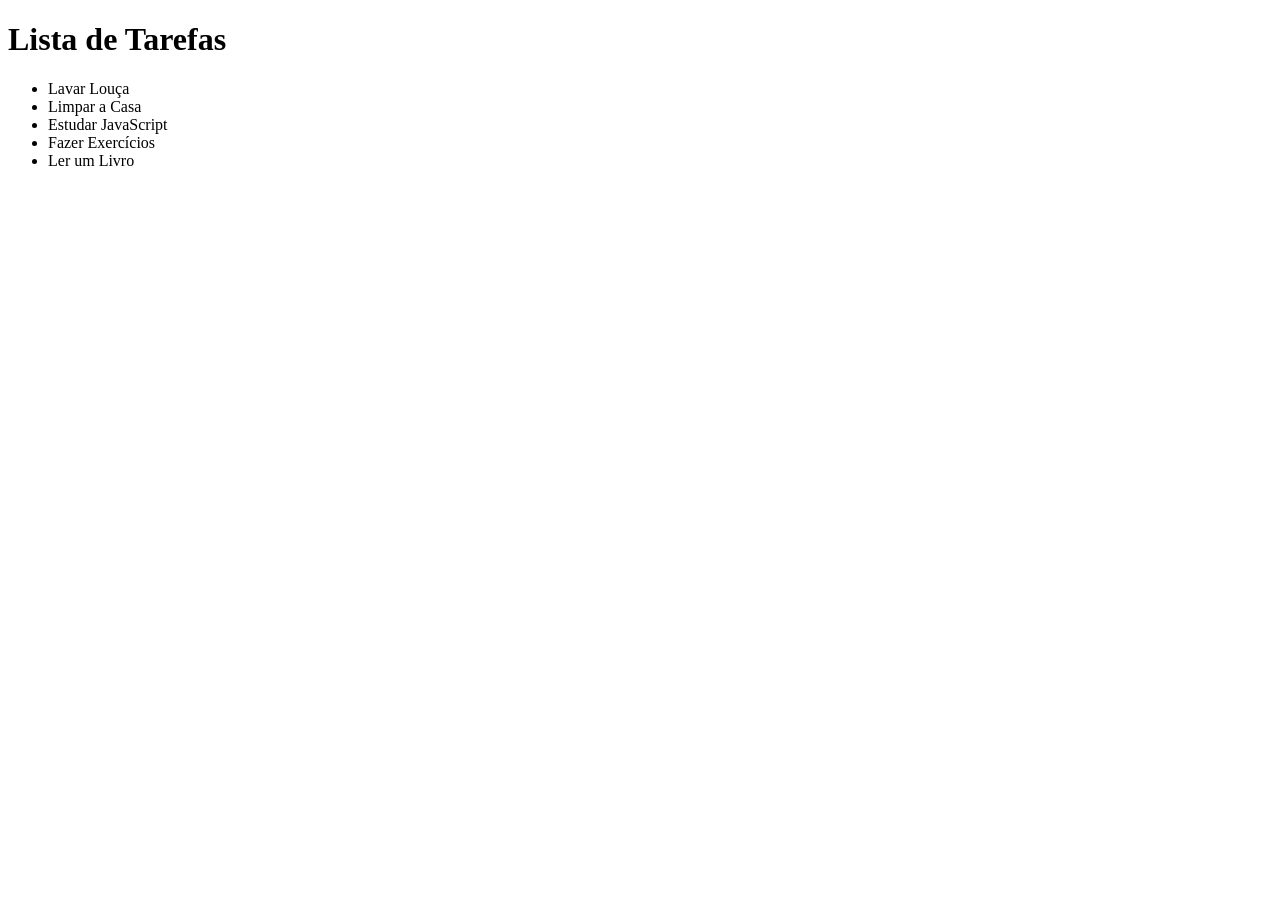
==== 04-fundamentos-js/array-dom/index.html @ c4c3e095 "Exercicio de lista de tarefas com JavaScript" ====
<!DOCTYPE html>
<html lang="pt-BR">
<head>
    <meta charset="UTF-8">
    <title>Manipulação de Arrays e DOM</title>
    <link rel="stylesheet" href="style.css">
</head>
<body>
    <main>
        <h1>Lista de Tarefas</h1>
        <ul id="lista-tarefas"></ul>
    </main>
    <script src="script.js"></script>
</body>
</html>
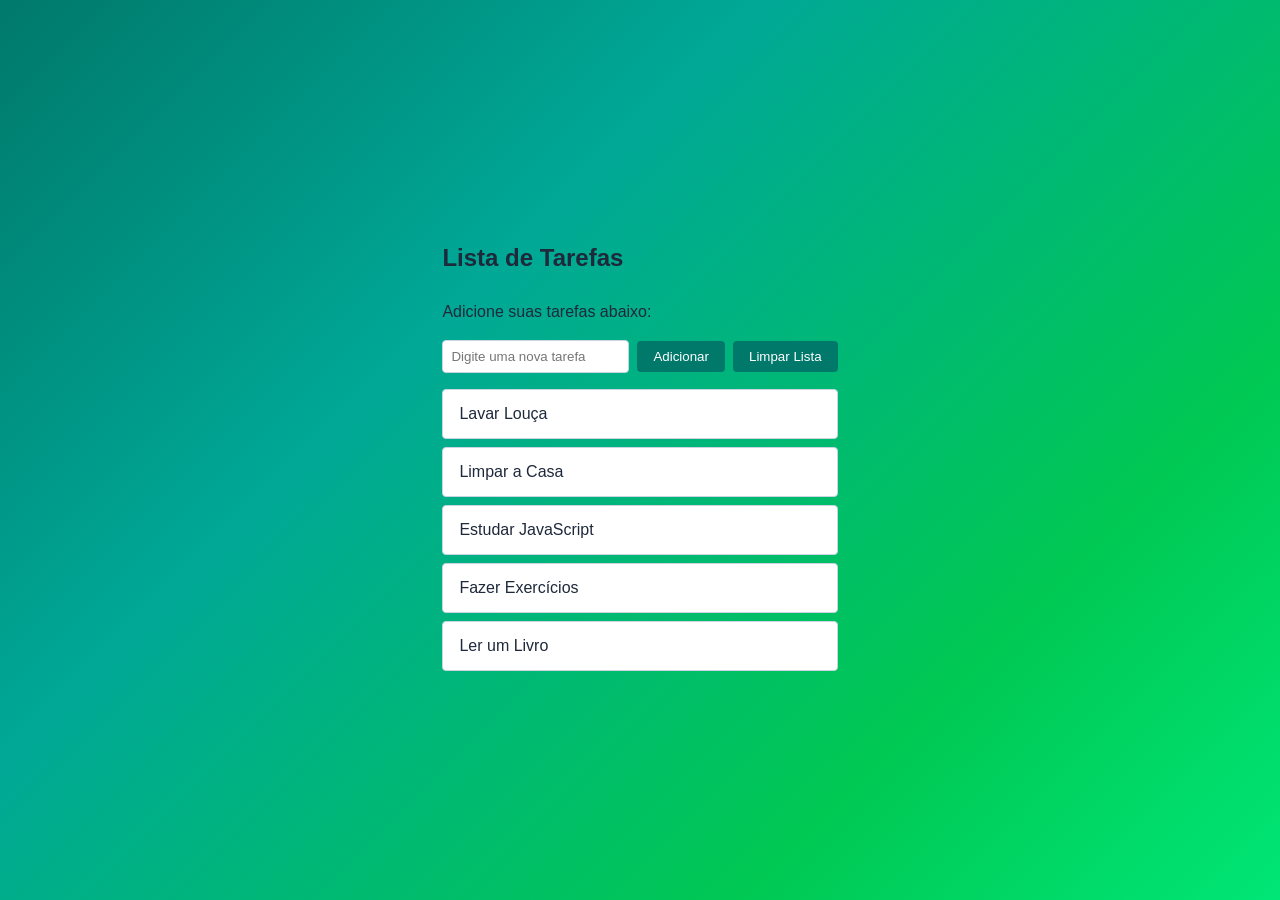
==== commit b405c946: "Resolução com com css incluso" ====
--- a/04-fundamentos-js/array-dom/index.html
+++ b/04-fundamentos-js/array-dom/index.html
@@ -6,9 +6,19 @@
     <link rel="stylesheet" href="style.css">
 </head>
 <body>
-    <main>
-        <h1>Lista de Tarefas</h1>
-        <ul id="lista-tarefas"></ul>
+    <main class="container">
+        <section class="cartao">
+            <h1>Lista de Tarefas</h1>
+            <p>Adicione suas tarefas abaixo:</p>
+            <div class="linha-entrada">
+                <input type="text" id="campo-tarefa" placeholder="Digite uma nova tarefa">
+                <button id="botao-adicionar">Adicionar</button>
+                <button id="botao-limpar">Limpar Lista</button>
+            </div>
+            <div class="lista-tarefas">
+                <ul id="lista-tarefas"></ul>
+            </div>
+        </section>
     </main>
     <script src="script.js"></script>
 </body>
--- a/04-fundamentos-js/array-dom/style.css
+++ b/04-fundamentos-js/array-dom/style.css
@@ -0,0 +1,78 @@
+html {
+    font-size: 16px; /* Referencial de 1rem = 16px */
+    box-sizing: border-box; /* 1. Define o padrão inteligente no topo da aplicação */
+}
+
+*, *::before, *::after {
+    box-sizing: inherit; /* 2. Diz para todos os elementos herdarem o comportamento do pai */
+}
+
+body {
+    margin: 0;
+    font-family: Arial, Helvetica, sans-serif;
+    color: #1e293b;
+    line-height: 1.5;
+    /* Fundo gradiente linear suave inspirado na imagem anexada */
+    background: linear-gradient(135deg, #00796B 0%, #00A896 35%, #00C853 75%, #00E676 100%);
+    background-attachment: fixed;
+}
+
+.container {
+    min-height: 100vh; /* Relativo à tela: 100% da viewport */
+    display: flex;
+    justify-content: center;
+    align-items: center;
+    padding: 1.5rem;
+}
+
+.container h1 {
+    text-align: left;
+    margin-bottom: 1.5rem;
+}
+
+.linha-entrada {
+    display: flex;
+    align-items: center;
+    gap: 0.5rem;
+}
+
+.container input[type="text"] {
+    flex: 1;
+    min-width: 0;
+    padding: 0.5rem;
+    border: 1px solid #cbd5e1;
+    border-radius: 4px;
+}
+
+.container button {
+    padding: 0.5rem 1rem;
+    white-space: nowrap;
+    border: none;
+    border-radius: 4px;
+    background-color: #00796B;
+    color: #ffffff;
+    cursor: pointer;
+    transition: background-color 0.2s ease;
+}
+
+.container button:hover {
+    background-color: #005f56;
+}
+
+.container ul {
+    list-style: none;
+    padding: 0;
+    margin: 1rem 0 0;
+}
+
+.lista-tarefas li {
+    background-color: #ffffff;
+    border: 1px solid #cbd5e1;
+    padding: 0.75rem 1rem;
+    margin-bottom: 0.5rem;
+    border-radius: 4px;
+    cursor: pointer;
+    user-select: none;
+    transition: background-color 0.2s ease;
+}
+
